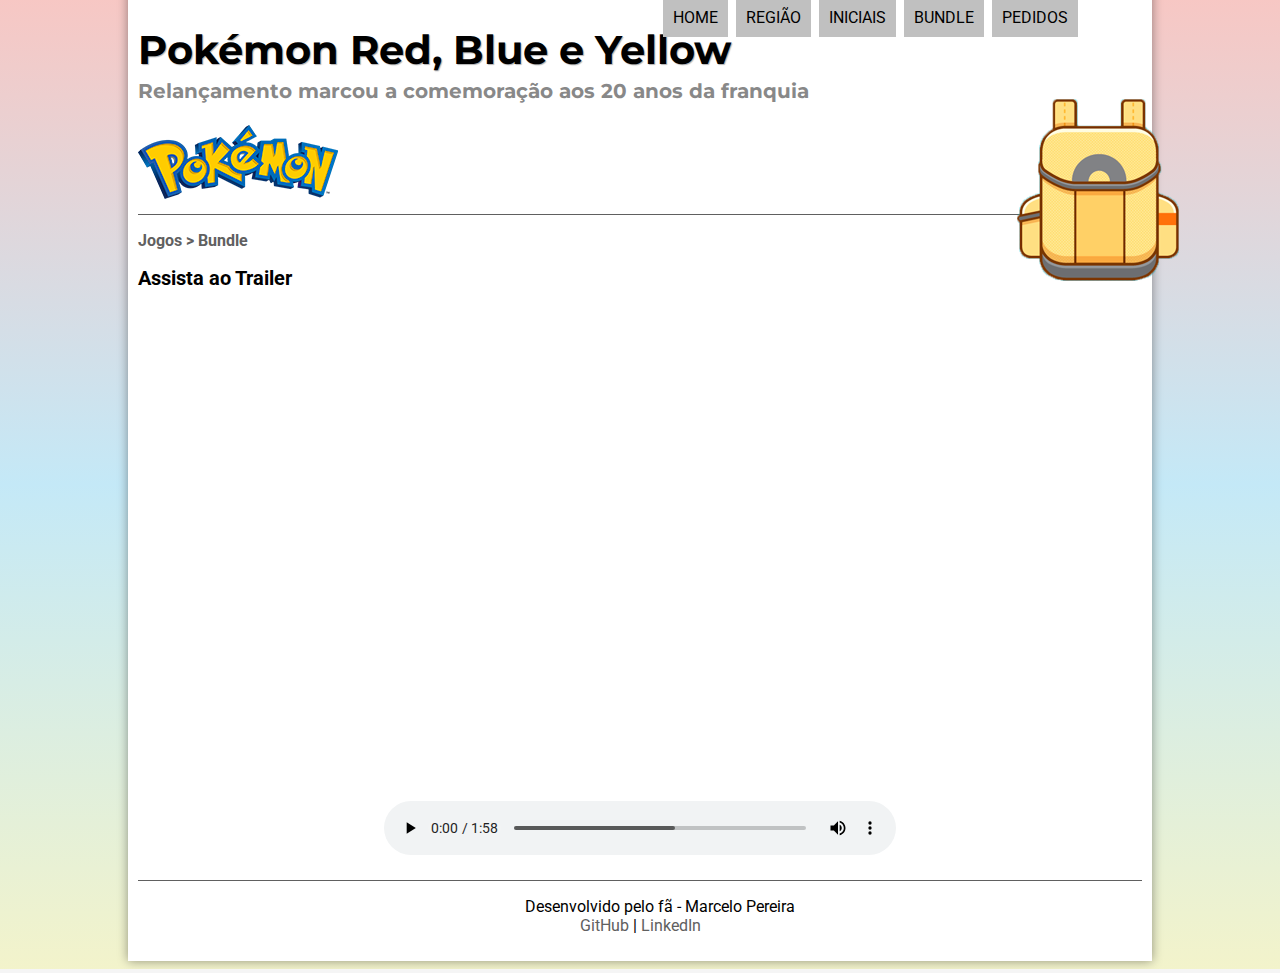
==== bundle.html @ 52479553 "Adicionado multimídia" ====
<!DOCTYPE html>
<html lang="pt-br">

<head>
    <meta charset="UTF-8">
    <meta name="viewport" content="width=device-width, initial-scale=1.0">
    <title>Pokémon Red, Blue e Yellow</title>
    <link rel="shortcut icon" href="img/pokeball.png">
    <link rel="stylesheet" href="css/style.css">
    <link rel="stylesheet" href="css/bundle.css">
    <link href="https://fonts.googleapis.com/css2?family=Montserrat&family=Roboto&display=swap" rel="stylesheet">
</head>

<body>
    <div id="interface">

        <header id="cabecalho">
            <hgroup>
                <h1>Pokémon Red, Blue e Yellow</h1>
                <h2>Relançamento marcou a comemoração aos 20 anos da franquia</h2>
            </hgroup>

            <img id="icone" src="img/bundle.png" alt="Imagem da pokebola">

            <nav id="menu">
                <h1>Menu Principal</h1>
                <ul>
                    <li onmouseover="mudaFoto('img/pokeball.png')" onmouseout="mudaFoto('img/bundle.png')"><a
                            href="index.html">Home</a></li>
                    <li onmouseover="mudaFoto('img/region.png')" onmouseout="mudaFoto('img/bundle.png')"><a
                            href="region.html">Região</a></li>
                    <li onmouseover="mudaFoto('img/starters.png')" onmouseout="mudaFoto('img/bundle.png')"><a
                            href="starters.html">Iniciais</a></li>
                    <li onmouseover="mudaFoto('img/bundle.png')" onmouseout="mudaFoto('img/bundle.png')"><a
                            href="bundle.html">Bundle</a></li>
                    <li onmouseover="mudaFoto('img/order.png')" onmouseout="mudaFoto('img/bundle.png')"><a
                            href="order.html">Pedidos</a></li>
                </ul>
            </nav>
        </header>

        <section id="corpo-full">
            <article id="noticia-principal">
                <header id="cabecalho-artigo">
                    <hgroup>
                        <h3>Jogos > Bundle</h3>
                        <h1>Assista ao Trailer</h1>
                    </hgroup>
                </header>

                <div class="multimidia">
                    <iframe class="trailer" width="560" height="315" src="https://www.youtube.com/embed/_iybdJCo78Y" frameborder="0" allow="accelerometer; autoplay; encrypted-media; gyroscope; picture-in-picture" allowfullscreen></iframe>
                    
                    <audio id="trilha" src="media/opening.mp3" type="audio/mpeg" controls></audio>
                </div>

            </article>
        </section>

        <footer id="rodape">
            <p>Desenvolvido pelo fã - Marcelo Pereira <br>
                <a href="https://github.com/marcelopajr" target="_blank">GitHub</a> | <a
                    href="https://www.linkedin.com/in/marcelopajr/" target="_blank">LinkedIn</a></p>
        </footer>
    </div>
</body>

<script src="script/index.js"></script>

</html>
---- css/style.css ----
/* soft reset do css */
* {
    /*margin: 0;*/
    /*padding: 0;*/
    box-sizing: border-box;
  }

body {
    background-color: whitesmoke;
    background-image: linear-gradient(to bottom, rgba(255, 17, 0, 0.2),  rgba(0, 183, 255, 0.2), rgba(233, 236, 34, 0.2));
    font-family: 'Roboto', sans-serif;
}

div#interface {
    width: 80vw;
    background-color: white;
    margin: -20px auto 0px auto;
    padding: 10px;
    box-shadow: 0px 0px 10px rgba(0, 0, 0, .4);
}

p {
    text-align: justify;
    text-indent: 40px;
}

a {
    color: #606060;
    text-decoration: none;
}

a:hover {
    text-decoration: underline;
}

nav#menu {
    display: block;
}

nav#menu ul {
    list-style: none;
    text-transform: uppercase;
    position: absolute;
    top: -20px;
    right: 200px;
}

nav#menu li {
    display: inline-block;
    background-color: silver;
    padding: 10px;
    margin: 2px;

    /* GARANTIR A COMPATIBILIDADE DO TRANSITION NO MÁXIMO DE NAVEGADORES */
    -webkit-transition: background-color .5s;
    -moz-transition: background-color .5s;
    -ms-transition: background-color .5s;
    -o-transition: background-color .5s;
    transition: background-color .5s;
}

nav#menu li:hover {
    background-color: #606060;
}

nav#menu h1 {
    display: none;
}

nav#menu a {
    color: black;
    text-decoration: none;
}

nav#menu a:hover {
    color: white;
}

header#cabecalho img#icone {
    position: absolute;
    left: 78vw;
    top: 90px;
}

header#cabecalho {
    border-bottom: 1px solid #606060;
    height: 190px;
    background: url("../img/logo.png") no-repeat 0px 100px;
}

header#cabecalho h1 {
    font-family: 'Montserrat', sans-serif;
    font-size: 30pt;
    text-shadow: 1px 1px 1px rgba(0, 0, 0, .3);
    padding: 0px;
    margin-bottom: 0px;
}

header#cabecalho h2 {
    font-family: 'Montserrat', sans-serif;
    font-size: 15pt;
    color: #888888;
    padding: 0px;
    margin-top: 5px;
}

section#corpo {
    display: block;
    width: 47vw;
    float: left;
    border-right: 1px solid #606060;
    padding-right: 10px;
}

article#noticia-principal h2 {
    font-size: 12pt;
    color: #606060;
    background-color: #dddddd;
    padding: 5px 0px 5px 10px;
    margin: 10px 0px 10px 0px;
}

header#cabecalho-artigo h1 {
    font-size: 15pt;
}

header#cabecalho-artigo h3 {
    font-size: 12pt;
    color: #606060;
}

table#tabela {
    border: 5px outset #888888;
    border-radius: 12px;
    border-spacing: 0px;
    margin-left: auto;
    margin-right: auto;
    
}

table#tabela td {
    border: 1px solid #606060;
    padding: 10px;
    text-align: center;
}

table#tabela td.ce {
    font-weight: 600;
}

table#tabela caption {
    caption-side:bottom;
    color: #888888;
    font-size: 10pt;
}

aside#lateral {
    display: block;
    width: 31vw;
    float: right;
    background-color: #dddddd;
    padding: 10px;
    margin-top: 10px;
    box-shadow: 2px 2px 2px rgba(0, 0, 0, .4);
}

aside#lateral h1 {
    margin-top: 0px;
    font-size: 15pt;
}

aside#lateral h2 {
    background-color: #606060;
    font-size: 12pt;
    color: white;
    padding: 5px;
}

iframe.trailer {
    display: block;
    position: relative;
    margin: auto;
    width: 420px;
    height: 237px;
    border-radius: 20px;
    margin-bottom: 10px;
}

@media (min-height: 1000px) {
    iframe.trailer {
        width: 560px;
        height: 315px;
    }
}

footer#rodape {
    /* FAZ COM QUE O CONTEÚDO SEJA EXIBIDO FORA DA DIVISÃO FEITA ACIMA (FLOAT LEFT E RIGHT) */
    clear: both;
    border-top: 1px solid #606060;
}

footer#rodape p {
    text-align: center;
}

/* FORMATAÇÃO DE IMAGENS COM LEGENDA */

figure.foto-legenda {
    position: relative;
    width: auto;
    border: 8px solid white;
    box-shadow: 1px 1px 4px black;
}

figure.foto-legenda img {
    width: 100%;
    height: 100%;
}

figure.foto-legenda figcaption {
    opacity: 0;
    position: absolute;
    top: 0px;
    background-color: rgba(0, 0, 0, .4);
    color: white;
    width: 100%;
    height: 100%;
    transition: opacity .5s;
}

figure.foto-legenda:hover figcaption {
    opacity: 1;
}
---- css/bundle.css ----
iframe.trailer, audio#trilha {
    display: block;
    position: relative;
    margin: auto;
    margin-bottom: 25px;
}

iframe.trailer {
    width: 840px;
    height: 473px;
    border-radius: 20px;
}

audio#trilha {
    width: 40vw;
}
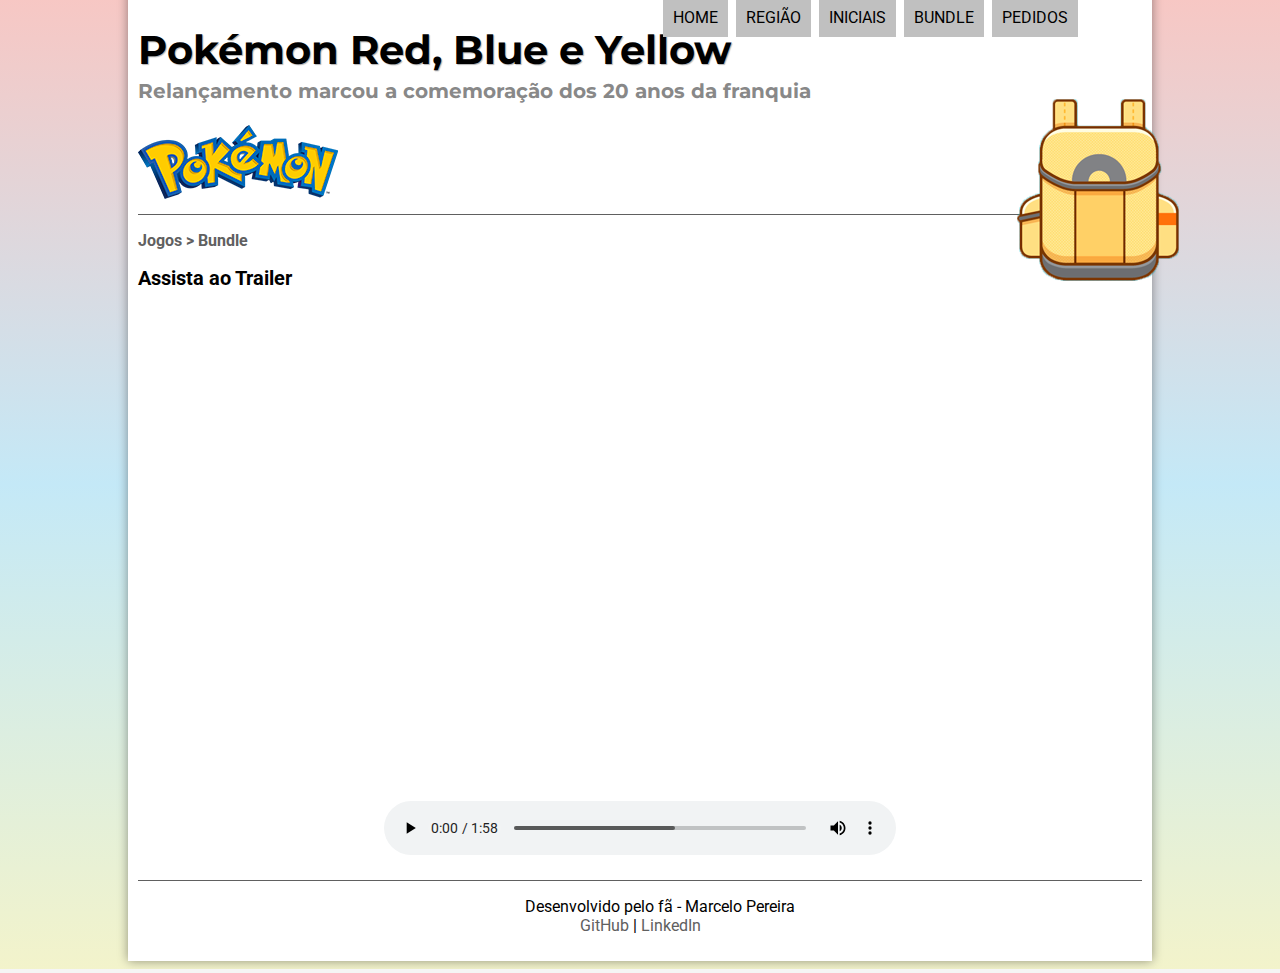
==== commit 1160894e: "Melhorias nos iniciais e começo do formulário" ====
--- a/bundle.html
+++ b/bundle.html
@@ -17,7 +17,7 @@
         <header id="cabecalho">
             <hgroup>
                 <h1>Pokémon Red, Blue e Yellow</h1>
-                <h2>Relançamento marcou a comemoração aos 20 anos da franquia</h2>
+                <h2>Relançamento marcou a comemoração dos 20 anos da franquia</h2>
             </hgroup>
 
             <img id="icone" src="img/bundle.png" alt="Imagem da pokebola">
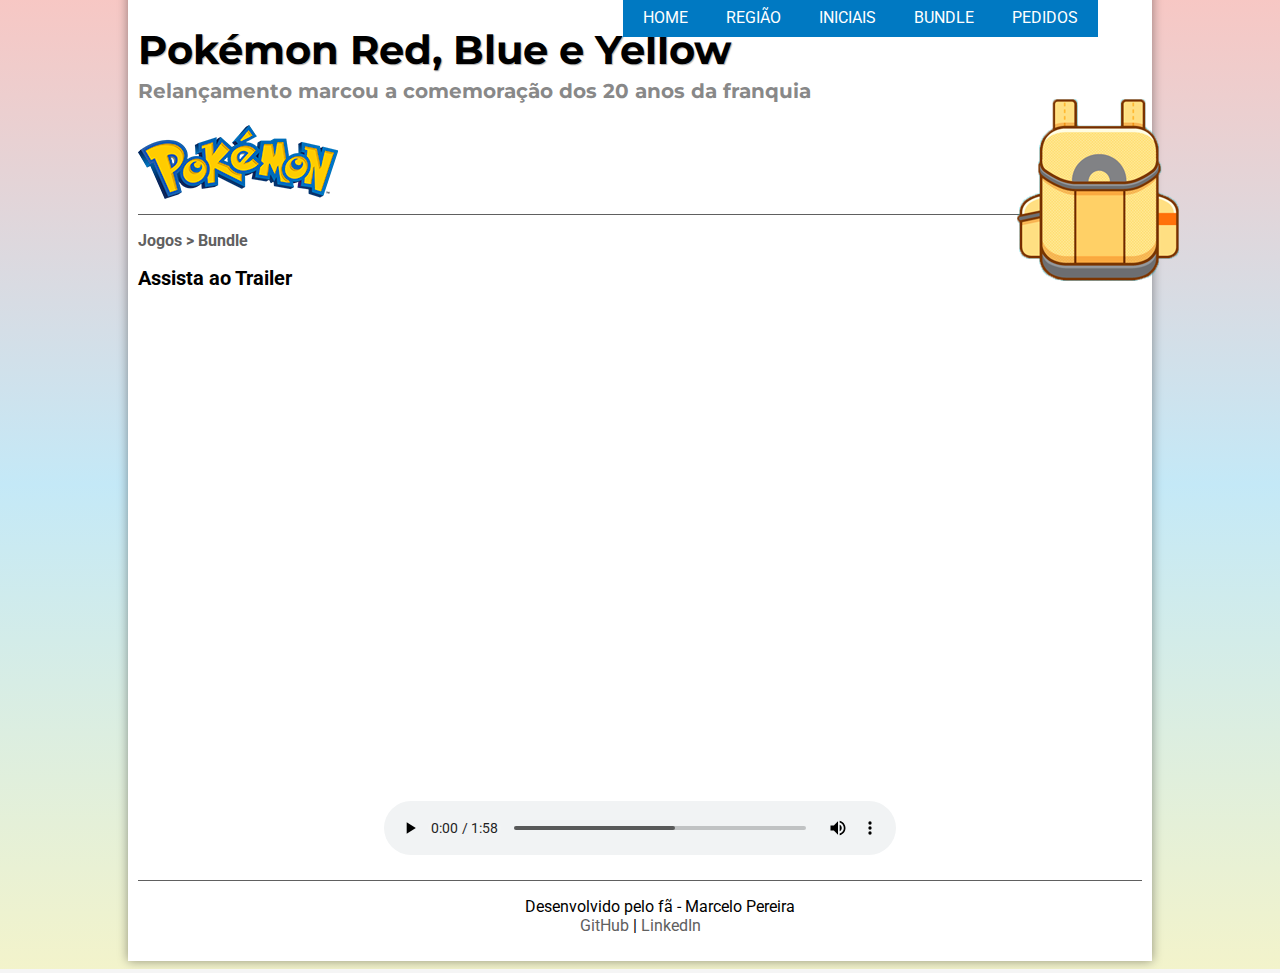
==== commit f686afff: "Correção no formulário" ====
--- a/bundle.html
+++ b/bundle.html
@@ -58,7 +58,7 @@
         </section>
 
         <footer id="rodape">
-            <p>Desenvolvido pelo fã - Marcelo Pereira <br>
+            <p>Desenvolvido pelo fã - Marcelo Pereira<br>
                 <a href="https://github.com/marcelopajr" target="_blank">GitHub</a> | <a
                     href="https://www.linkedin.com/in/marcelopajr/" target="_blank">LinkedIn</a></p>
         </footer>
--- a/css/style.css
+++ b/css/style.css
@@ -1,7 +1,4 @@
-/* soft reset do css */
 * {
-    /*margin: 0;*/
-    /*padding: 0;*/
     box-sizing: border-box;
   }
 
@@ -41,15 +38,15 @@
     list-style: none;
     text-transform: uppercase;
     position: absolute;
-    top: -20px;
-    right: 200px;
+    top: -15px;
+    right: 185px;
 }
 
 nav#menu li {
     display: inline-block;
-    background-color: silver;
-    padding: 10px;
-    margin: 2px;
+    background-color: #0079c2;
+    padding: 10px;
+    margin: -3px;
 
     /* GARANTIR A COMPATIBILIDADE DO TRANSITION NO MÁXIMO DE NAVEGADORES */
     -webkit-transition: background-color .5s;
@@ -60,7 +57,7 @@
 }
 
 nav#menu li:hover {
-    background-color: #606060;
+    background-color: #fbbd00;
 }
 
 nav#menu h1 {
@@ -68,12 +65,19 @@
 }
 
 nav#menu a {
-    color: black;
+    padding: 10px;
+    color: white;
     text-decoration: none;
 }
 
 nav#menu a:hover {
-    color: white;
+    text-shadow: 1px 1px 2px #dd1c1a;
+}
+
+@media (min-height: 1000px) {
+    nav#menu ul {
+        right: 265px;
+    }
 }
 
 header#cabecalho img#icone {
